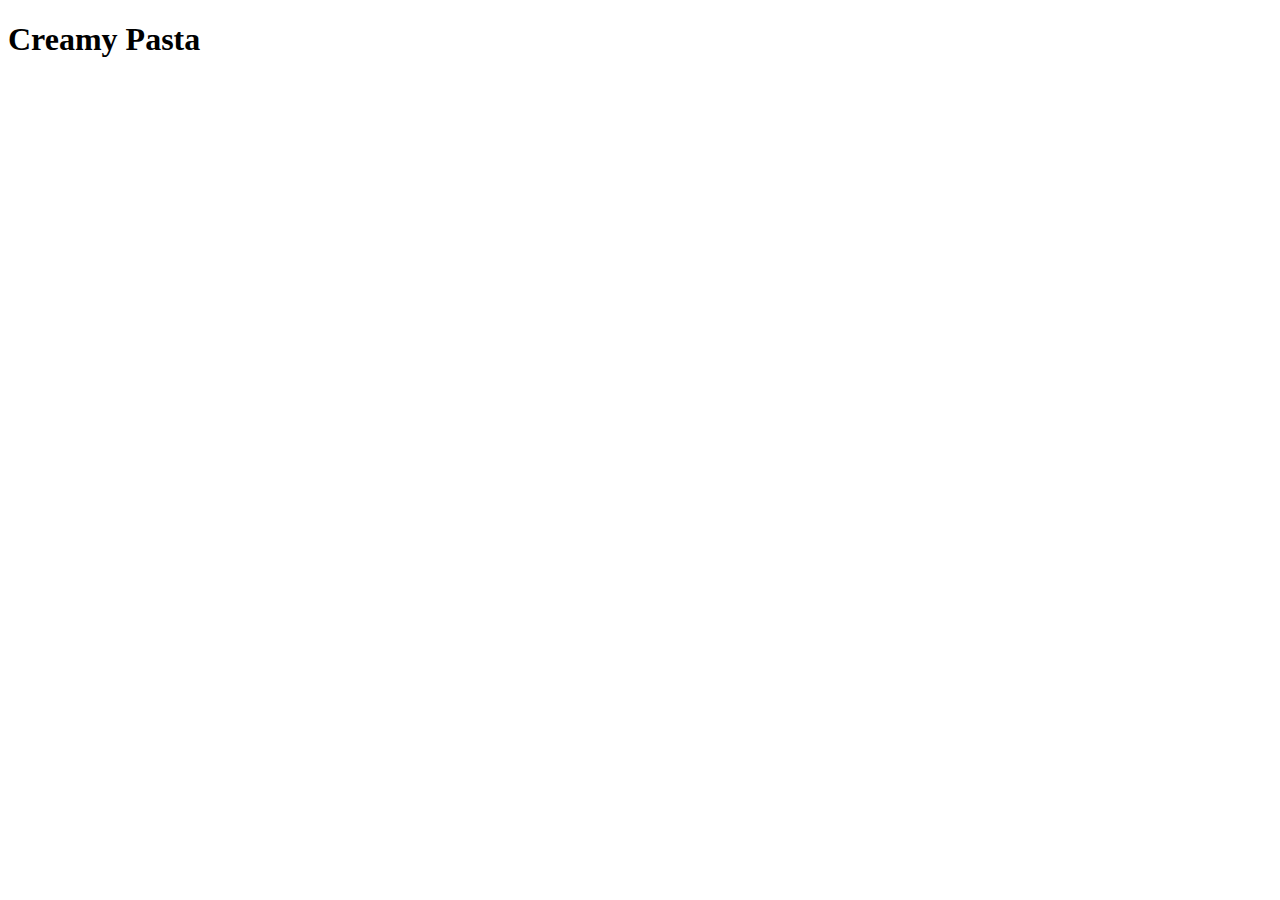
==== recipes/pasta.html @ 18f6e420 "Add relative link for recipe in index file" ====
<!DOCTYPE html>
<html lang="en">

<head>
    <meta charset="UTF-8">
    <meta http-equiv="X-UA-Compatible" content="IE=edge">
    <meta name="viewport" content="width=device-width, initial-scale=1.0">
    <title>Document</title>
</head>

<body>
    <h1>Creamy Pasta</h1>
    
</body>

</html>
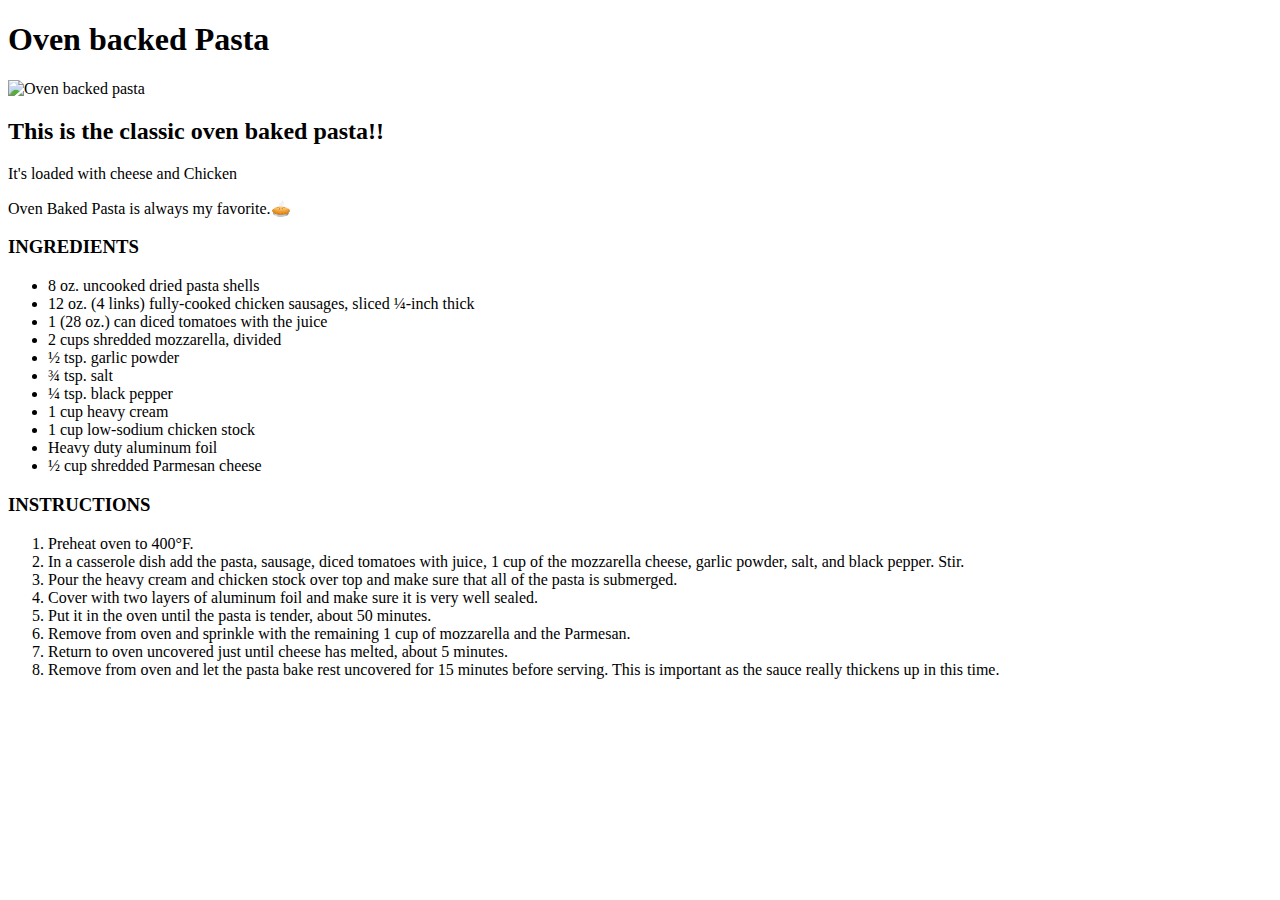
==== commit 4962409f: "Change index files heading and add a first recipe in recipes page" ====
--- a/recipes/pasta.html
+++ b/recipes/pasta.html
@@ -9,8 +9,38 @@
 </head>
 
 <body>
-    <h1>Creamy Pasta</h1>
+    <h1>Oven backed Pasta</h1>
+    <img src="https://images.deliveryhero.io/image/fd-bd/LH/t7oy-hero.jpg" alt="Oven backed pasta" height="300" width="450">
+    <h2>This is the classic oven baked pasta!!</h2>
+    <p>It's loaded with cheese and Chicken</p>
+    <p>Oven Baked Pasta is always my favorite.🥧</p>
     
+    <h3><strong>INGREDIENTS</strong></h3>
+    <ul>
+        <li>8 oz. uncooked dried pasta shells</li>
+        <li>12 oz. (4 links) fully-cooked chicken sausages, sliced ¼-inch thick</li>
+        <li>1 (28 oz.) can diced tomatoes with the juice</li>
+        <li>2 cups shredded mozzarella, divided</li>
+        <li>½ tsp. garlic powder</li>
+        <li>¾ tsp. salt</li>
+        <li>¼ tsp. black pepper</li>
+        <li>1 cup heavy cream</li>
+        <li>1 cup low-sodium chicken stock</li>
+        <li>Heavy duty aluminum foil</li>
+        <li>½ cup shredded Parmesan cheese</li>
+    </ul>
+
+    <h3><strong>INSTRUCTIONS</strong></h3>
+    <ol>
+        <li>Preheat oven to 400°F. </li>
+        <li>In a casserole dish add the pasta, sausage, diced tomatoes with juice, 1 cup of the mozzarella cheese, garlic powder, salt, and black pepper. Stir.</li>
+        <li>Pour the heavy cream and chicken stock over top and make sure that all of the pasta is submerged.</li>
+        <li>Cover with two layers of aluminum foil and make sure it is very well sealed.</li>
+        <li>Put it in the oven until the pasta is tender, about 50 minutes.</li>
+        <li>Remove from oven and sprinkle with the remaining 1 cup of mozzarella and the Parmesan.</li>
+        <li>Return to oven uncovered just until cheese has melted, about 5 minutes.</li>
+        <li>Remove from oven and let the pasta bake rest uncovered for 15 minutes before serving. This is important as the sauce really thickens up in this time.</li>
+    </ol>
 </body>
 
 </html>